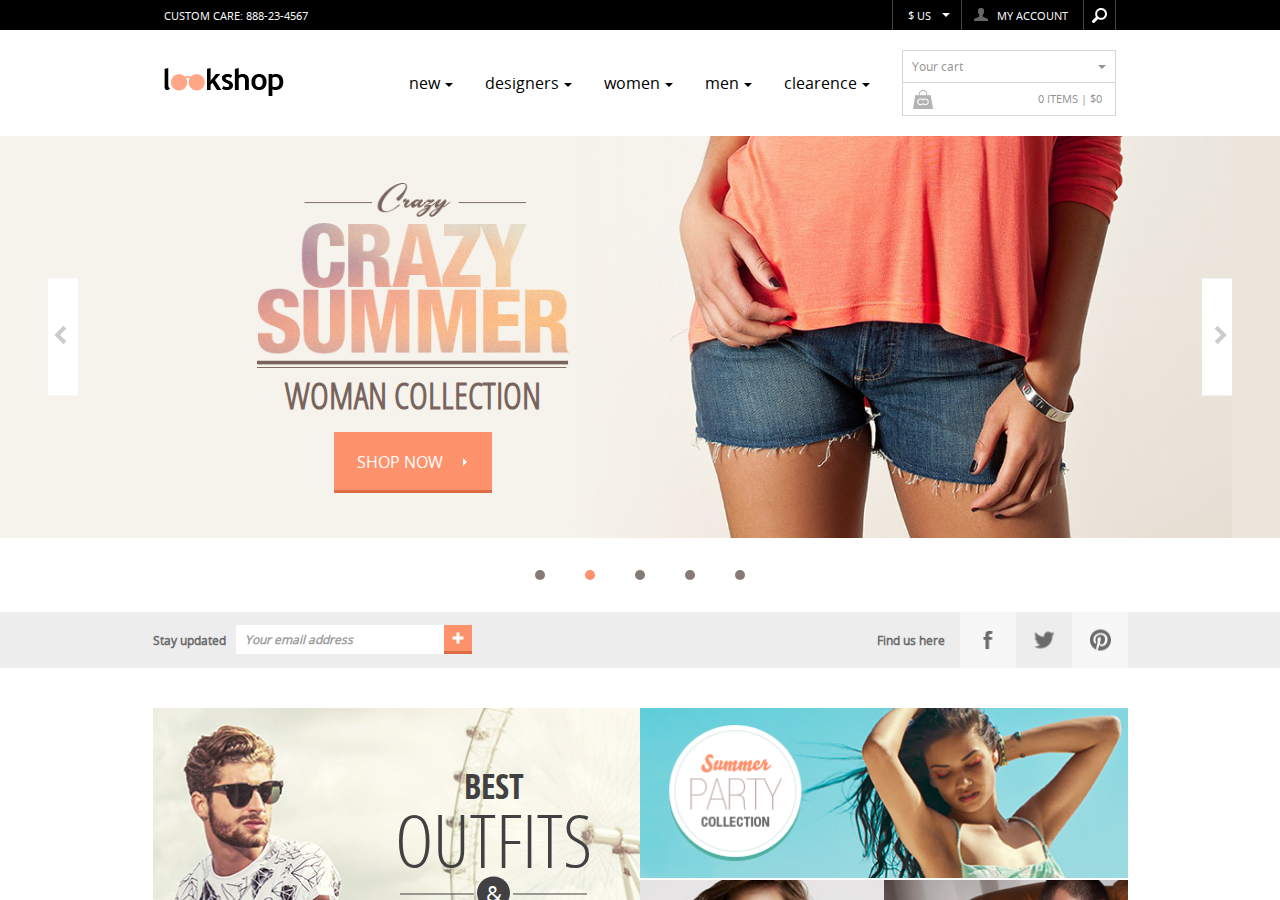
==== index.html @ efbf4f02 "first commit" ====
<!DOCTYPE html>
<html lang="en">
<head>
  <meta charset="UTF-8">
  <meta http-equiv="X-UA-Compatible" content="IE=edge">
  <meta name="viewport" content="width=device-width, initial-scale=1.0">
  <title>LookShop</title>
  <link rel="stylesheet" href="css/styles.css">
</head>
<body>
<!-- wrapper -->
  <div class="wrapper">
  <!-- header -->
    <header class="header-container">
      <div class="headerpart-top-block">
        <div class="headerpart-top str">
          <div class="headerpart-top-item str">
            <p class="custom-care">custom care: 888-23-4567</p>
            <ul class="headerpart-top-menu-list">
              <li>
                <a href="#" class="country">$ us</a>
              </li>
              <li>
                <a href="#" class="my-account">my account</a>  
              </li>
              <li>
                <a href="#" class="search"></a>
              </li>
            </ul>
          </div>
        </div>
      </div>
      <div class="headerpart-bottom-block">
        <div class="headerpart-bottom str">
          <div class="headerpart-bottom-item str">
            <a href="" class="logo">
              <img src="img/logo.png" alt="logo"> 
            </a>
            <div class="menu-cartblock-wrapper">
              <nav class="menu">
                <a href="#">new</a>
                <a href="#">designers</a>
                <a href="#">women</a>
                <a href="#">men</a>
                <a href="#">clearence</a>
              </nav>
              <div class="cart-block">
                <div class="select">
                  <div class="select-header">
                    <span class="select-current">Your cart</span>
                    <span class="select-icon"></span>
                  </div>
                  <input type="checkbox">
                  <ul class="select-body">
                    <li class="select-item">0000 0000 0000 0000</li>
                    <li class="select-item">1111 1111 1111 1111</li>
                    <li class="select-item">2222 2222 2222 2222</li>
                    <li class="select-item">3333 3333 3333 3333</li>
                  </ul>
                </div>
                <div class="basket-item">
                  <a class="basket-img" href="#"></a>
                  <a href="#" class="basket-value"> 0 items | $0</a>
                </div>
              </div>
            </div>
          </div>
        </div>
      </div>
    </header>
  <!-- main -->
    <main class="main-container">
    <!-- slider -->
      <div class="slider-wrapper">
        <div class="slider-container">
          <button class="btn-left" type="button">
            <span></span>
          </button>
          <button class="btn-right" type="button">
            <span></span>
          </button>
          <div class="slider-icon-img-wrapper">
            <div class="slider-icon-block">
              <img class="slider-icon" src="img/crazy-summer-icon.png" alt="icon">
              <h2>woman collection</h2>
              <a class="shop-now-link" href="#">shop now</a>
            </div>
            <div class="slider-img-block">
              <img class="slider-img" src="img/slider-img.png" alt="img">
            </div>
          </div>
        </div>
      </div>
    <!-- bullet list -->
      <div class="bullet-wrapper">
        <div class="bullet-container">
          <ul class="bullet-list">
            <li></li>
            <li class="active"></li>
            <li></li>
            <li></li>
            <li></li>
          </ul>
        </div>
      </div>
    <!-- social string -->
      <div class="social-string-wrapper">
        <div class="social-string-container">
          <div class="social-string-block">
            <div class="email-address-block">
              Stay updated
              <input class="email-address-string" type="text" placeholder="Your email address">
              <button class="email-btn" type="button"></button>
            </div>
            <div class="social-networks-block">
              Find us here
              <ul class="network-list">
                <li>
                  <a class="facebook-item" href="#"></a>
                </li>
                <li>
                  <a class="twitter-item" href="#"></a>
                </li>
                <li>
                  <a class="pinterest-item" href="#"></a>
                </li>
              </ul> 
            </div>
          </div>
        </div>
      </div>
    <!-- basic suggestions -->
      <div class="basic-suggestions-wrapper">
        <div class="basic-suggestions-container">
          <div class="basic-suggestions-block">
            <div class="image-block-left">
              <img class="image-left img-common-settings" src="img/best-outfits-and-looks.png" alt="best-outfits-and-looks">
              <a class="image-left-link img-links-common-settings" href="#"></a>
              <div class="image-left-description">
                <h3 class="best font-uppercase">best</h3>
                <h2 class="outfits font-uppercase">outfits</h2>
                <p class="and font-uppercase">
                  <span>&</span>
                </p>
                <h2 class="looks font-uppercase">looks</h2>
              </div>
            </div>
            <div class="image-block-right">
              <div class="image-summer-party-collection-block">
                <img class="image-summer-party-collection img-common-settings" src="img/summer-party-collection.png" alt="summer-party-collection">
                <a class="summer-party-collection-link img-links-common-settings" href="#"></a>
              </div>
              <div class="best-sellers-block">
                <img class="image-best-sellers img-common-settings" src="img/best-sellers.png" alt="best-sellers">
                <a class="best-sellers-block-link img-links-common-settings" href="#"></a>
                <h3 class="best-sellers-pointer font-uppercase">
                  best sellers
                  <span></span>
                </h3>
              </div>
              <div class="fall-leather-block">
                <img class="image-fall-leather img-common-settings" src="img/fall-leather.png" alt="fall-leather">
                <a class="fall-leather-link img-links-common-settings" href="#"></a>
                <div class="fall-leather-description">
                  <h3 class="fall-leather-title font-uppercase">
                    fall leather
                  </h3>
                  <p class="fall-leather-pointer font-uppercase">shop now</p>
                </div>
              </div>
            </div>
          </div>
        </div>
      </div>
    <!-- selling from slide -->
      <div class="selling-from-slide-wrapper">
        <div class="selling-from-slide-block-btns">
          <ul class="selling-from-slide-btns-list">
            <li class="btns-list-item">
              <button class="btn-general btn">what’s hot?</button>
            </li>
            <li class="btns-list-item">
              <button class="btn-general btn">designers</button>
            </li>
            <li class="btns-list-item">
              <button class="btn-general btn">featured</button>
            </li>
            <li class="btns-list-item">
              <button class="btn-general btn">latest</button>
            </li>
          </ul>
          <div class="btns-block-right">
            <button class="btn-item-left btn"></button>
            <button class="btn-item-right btn"></button>
          </div>
        </div>
        <div class="selling-from-slide-container-images">
          <div class="selling-from-slide-block-images">
            <div class="img-box">
              <div class="sale-label">sale</div>
              <img class="img-slide" src="img/MIMOSA LACE DRESS.png" alt="MIMOSA LACE DRESS">
              <a class="salerange" href="#">
                <span class="salepoint">shop it</span>
              </a>
              <div class="img-sale-description-block">
                <p class="descr">mimoza lace dress</p>
                <p class="price">$76.95</p>
                <button class="btn-slide">add to cart</button>
              </div>
            </div>
            <div class="img-box">
              <div class="sale-label is-active">sale</div>
              <img class="img-slide" src="img/FEEL TANK.png" alt="FEEL TANK">
              <a class="salerange" href="#">
                <span class="salepoint">shop it</span>
              </a>
              <div class="img-sale-description-block">
                <p class="descr">feel tank</p>
                <p class="price">$59.95</p>
                <button class="btn-slide">add to cart</button>
              </div>
            </div>
            <div class="img-box">
              <div class="sale-label">sale</div>
              <img class="img-slide" src="img/HOT SHORTS.png" alt="HOT SHORTS">
              <a class="salerange" href="#">
                <span class="salepoint">shop it</span>
              </a>
              <div class="img-sale-description-block">
                <p class="descr">hot shorts</p>
                <p class="price">$35.95</p>
                <button class="btn-slide">add to cart</button>
              </div>
            </div>
            <div class="img-box">
              <div class="sale-label is-active">sale</div>
              <img class="img-slide" src="img/PETROL SWEATER.png" alt="PETROL SWEATER">
              <a class="salerange" href="#">
                <span class="salepoint">shop it</span>
              </a>
              <div class="img-sale-description-block">
                <p class="descr">petrol sweater</p>
                <p class="price">$21.50</p>
                <button class="btn-slide">add to cart</button>
              </div>
            </div>
            <div class="img-box">
              <div class="sale-label">sale</div>
              <img class="img-slide" src="img/MIMOSA LACE DRESS.png" alt="MIMOSA LACE DRESS">
              <a class="salerange" href="#">
                <span class="salepoint">shop it</span>
              </a>
              <div class="img-sale-description-block">
                <p class="descr">mimoza lace dress</p>
                <p class="price">$76.95</p>
                <button class="btn-slide">add to cart</button>
              </div>
            </div>
            <div class="img-box">
              <div class="sale-label is-active">sale</div>
              <img class="img-slide" src="img/FEEL TANK.png" alt="FEEL TANK">
              <a class="salerange" href="#">
                <span class="salepoint">shop it</span>
              </a>
              <div class="img-sale-description-block">
                <p class="descr">feel tank</p>
                <p class="price">$59.95</p>
                <button class="btn-slide">add to cart</button>
              </div>
            </div>
            <div class="img-box">
              <div class="sale-label">sale</div>
              <img class="img-slide" src="img/HOT SHORTS.png" alt="HOT SHORTS">
              <a class="salerange" href="#">
                <span class="salepoint">shop it</span>
              </a>
              <div class="img-sale-description-block">
                <p class="descr">hot shorts</p>
                <p class="price">$35.95</p>
                <button class="btn-slide">add to cart</button>
              </div>
            </div>
            <div class="img-box">
              <div class="sale-label is-active">sale</div>
              <img class="img-slide" src="img/PETROL SWEATER.png" alt="PETROL SWEATER">
              <a class="salerange" href="#">
                <span class="salepoint">shop it</span>
              </a>
              <div class="img-sale-description-block">
                <p class="descr">petrol sweater</p>
                <p class="price">$21.50</p>
                <button class="btn-slide">add to cart</button>
              </div>
            </div>
            <div class="img-box">
              <div class="sale-label">sale</div>
              <img class="img-slide" src="img/MIMOSA LACE DRESS.png" alt="MIMOSA LACE DRESS">
              <a class="salerange" href="#">
                <span class="salepoint">shop it</span>
              </a>
              <div class="img-sale-description-block">
                <p class="descr">mimoza lace dress</p>
                <p class="price">$76.95</p>
                <button class="btn-slide">add to cart</button>
              </div>
            </div>
            <div class="img-box">
              <div class="sale-label is-active">sale</div>
              <img class="img-slide" src="img/FEEL TANK.png" alt="FEEL TANK">
              <a class="salerange" href="#">
                <span class="salepoint">shop it</span>
              </a>
              <div class="img-sale-description-block">
                <p class="descr">feel tank</p>
                <p class="price">$59.95</p>
                <button class="btn-slide">add to cart</button>
              </div>
            </div>
            <div class="img-box">
              <div class="sale-label">sale</div>
              <img class="img-slide" src="img/HOT SHORTS.png" alt="HOT SHORTS">
              <a class="salerange" href="#">
                <span class="salepoint">shop it</span>
              </a>
              <div class="img-sale-description-block">
                <p class="descr">hot shorts</p>
                <p class="price">$35.95</p>
                <button class="btn-slide">add to cart</button>
              </div>
            </div>
            <div class="img-box">
              <div class="sale-label is-active">sale</div>
              <img class="img-slide" src="img/PETROL SWEATER.png" alt="PETROL SWEATER">
              <a class="salerange" href="#">
                <span class="salepoint">shop it</span>
              </a>
              <div class="img-sale-description-block">
                <p class="descr">petrol sweater</p>
                <p class="price">$21.50</p>
                <button class="btn-slide">add to cart</button>
              </div>
            </div>
            <div class="img-box">
              <div class="sale-label">sale</div>
              <img class="img-slide" src="img/MIMOSA LACE DRESS.png" alt="MIMOSA LACE DRESS">
              <a class="salerange" href="#">
                <span class="salepoint">shop it</span>
              </a>
              <div class="img-sale-description-block">
                <p class="descr">mimoza lace dress</p>
                <p class="price">$76.95</p>
                <button class="btn-slide">add to cart</button>
              </div>
            </div>
            <div class="img-box">
              <div class="sale-label is-active">sale</div>
              <img class="img-slide" src="img/FEEL TANK.png" alt="FEEL TANK">
              <a class="salerange" href="#">
                <span class="salepoint">shop it</span>
              </a>
              <div class="img-sale-description-block">
                <p class="descr">feel tank</p>
                <p class="price">$59.95</p>
                <button class="btn-slide">add to cart</button>
              </div>
            </div>
            <div class="img-box">
              <div class="sale-label">sale</div>
              <img class="img-slide" src="img/HOT SHORTS.png" alt="HOT SHORTS">
              <a class="salerange" href="#">
                <span class="salepoint">shop it</span>
              </a>
              <div class="img-sale-description-block">
                <p class="descr">hot shorts</p>
                <p class="price">$35.95</p>
                <button class="btn-slide">add to cart</button>
              </div>
            </div>
            <div class="img-box">
              <div class="sale-label is-active">sale</div>
              <img class="img-slide" src="img/PETROL SWEATER.png" alt="PETROL SWEATER">
              <a class="salerange" href="#">
                <span class="salepoint">shop it</span>
              </a>
              <div class="img-sale-description-block">
                <p class="descr">petrol sweater</p>
                <p class="price">$21.50</p>
                <button class="btn-slide">add to cart</button>
              </div>
            </div>
            <div class="img-box">
              <div class="sale-label">sale</div>
              <img class="img-slide" src="img/MIMOSA LACE DRESS.png" alt="MIMOSA LACE DRESS">
              <a class="salerange" href="#">
                <span class="salepoint">shop it</span>
              </a>
              <div class="img-sale-description-block">
                <p class="descr">mimoza lace dress</p>
                <p class="price">$76.95</p>
                <button class="btn-slide">add to cart</button>
              </div>
            </div>
            <div class="img-box">
              <div class="sale-label is-active">sale</div>
              <img class="img-slide" src="img/FEEL TANK.png" alt="FEEL TANK">
              <a class="salerange" href="#">
                <span class="salepoint">shop it</span>
              </a>
              <div class="img-sale-description-block">
                <p class="descr">feel tank</p>
                <p class="price">$59.95</p>
                <button class="btn-slide">add to cart</button>
              </div>
            </div>
            <div class="img-box">
              <div class="sale-label">sale</div>
              <img class="img-slide" src="img/HOT SHORTS.png" alt="HOT SHORTS">
              <a class="salerange" href="#">
                <span class="salepoint">shop it</span>
              </a>
              <div class="img-sale-description-block">
                <p class="descr">hot shorts</p>
                <p class="price">$35.95</p>
                <button class="btn-slide">add to cart</button>
              </div>
            </div>
            <div class="img-box">
              <div class="sale-label is-active">sale</div>
              <img class="img-slide" src="img/PETROL SWEATER.png" alt="PETROL SWEATER">
              <a class="salerange" href="#">
                <span class="salepoint">shop it</span>
              </a>
              <div class="img-sale-description-block">
                <p class="descr">petrol sweater</p>
                <p class="price">$21.50</p>
                <button class="btn-slide">add to cart</button>
              </div>
            </div>
            <div class="img-box">
              <div class="sale-label">sale</div>
              <img class="img-slide" src="img/MIMOSA LACE DRESS.png" alt="MIMOSA LACE DRESS">
              <a class="salerange" href="#">
                <span class="salepoint">shop it</span>
              </a>
              <div class="img-sale-description-block">
                <p class="descr">mimoza lace dress</p>
                <p class="price">$76.95</p>
                <button class="btn-slide">add to cart</button>
              </div>
            </div>
            <div class="img-box">
              <div class="sale-label is-active">sale</div>
              <img class="img-slide" src="img/FEEL TANK.png" alt="FEEL TANK">
              <a class="salerange" href="#">
                <span class="salepoint">shop it</span>
              </a>
              <div class="img-sale-description-block">
                <p class="descr">feel tank</p>
                <p class="price">$59.95</p>
                <button class="btn-slide">add to cart</button>
              </div>
            </div>
            <div class="img-box">
              <div class="sale-label">sale</div>
              <img class="img-slide" src="img/HOT SHORTS.png" alt="HOT SHORTS">
              <a class="salerange" href="#">
                <span class="salepoint">shop it</span>
              </a>
              <div class="img-sale-description-block">
                <p class="descr">hot shorts</p>
                <p class="price">$35.95</p>
                <button class="btn-slide">add to cart</button>
              </div>
            </div>
            <div class="img-box">
              <div class="sale-label is-active">sale</div>
              <img class="img-slide" src="img/PETROL SWEATER.png" alt="PETROL SWEATER">
              <a class="salerange" href="#">
                <span class="salepoint">shop it</span>
              </a>
              <div class="img-sale-description-block">
                <p class="descr">petrol sweater</p>
                <p class="price">$21.50</p>
                <button class="btn-slide">add to cart</button>
              </div>
            </div>
          </div>
        </div>
      </div>
    <!-- clearence block -->
      <div class="clearence-wrapper">
        <div class="clearence-container">
          <div class="clearence-title-block">
            <a class="clearence-title-wrapper" href="#">
              <img class="clearence-label" src="img/clearence-fifty-percent-off.png " alt="clearence">
            </a>
          </div>
          <div class="clearence-image-block">
            <div class="clearence-img-box">
              <div class="sale-label">sale</div>
              <img class="img-slide" src="img/NADIA-DRESS.png" alt="NADIA-DRESS">
              <div class="img-sale-description-block">
                <p class="descr">nadia dress</p>
                <p class="price">$64.95</p>
                <button class="btn-slide">add to cart</button>
              </div>
            </div>
            <div class="clearence-img-box">
              <div class="sale-label is-active">sale</div>
              <img class="img-slide" src="img/SOFI-BLOUSE.png" alt="SOFI-BLOUSE">
              <div class="img-sale-description-block">
                <p class="descr">sofi blouse</p>
                <p class="price">$26.95</p>
                <button class="btn-slide">add to cart</button>
              </div>
            </div>
            <div class="clearence-img-box">
              <div class="sale-label">sale</div>
              <img class="img-slide" src="img/GOODING-SHORTS.png" alt="GOODING-SHORTS">
              <div class="img-sale-description-block">
                <p class="descr">gooding shorts</p>
                <p class="price">$79.95</p>
                <button class="btn-slide">add to cart</button>
              </div>
            </div>
            <div class="clearence-img-box">
              <div class="sale-label is-active">sale</div>
              <img class="img-slide" src="img/MIMOSA-LACE-DRESS-2.png" alt="MIMOSA-LACE-DRESS">
              <div class="img-sale-description-block">
                <p class="descr">mimosa lace dress</p>
                <p class="price">$76</p>
                <button class="btn-slide">add to cart</button>
              </div>
            </div>
          </div>
        </div>
      </div>
    <!-- favourite brands -->
      <div class="favourite-brands-wrapper">
        <div class="favourite-brands-title-stripe-block">
          <div class="favourite-brands-stripe-left"></div>
          <div class="favourite-brands-title">favourite brands</div>
          <div class="favourite-brands-stripe-right"></div>
        </div>
        <ul class="favourite-brands-icons-list">
          <li>
            <img src="img/addict.png" alt="addict">
          </li>
          <li>
            <img src="img/abandon-ship.png" alt="abandon-ship">
          </li>
          <li>
            <img src="img/adidas.png" alt="adidas">
          </li>
          <li>
            <img src="img/boy-london.png" alt="boy-london">
          </li>
          <li>
            <img src="img/converse.png" alt="converse">
          </li>
          <li>
            <img src="img/calvin-clein.png" alt="calvin-clein">
          </li>
          <li>
            <img src="img/edwin.png" alt="edwin">
          </li>
          <li>
            <img src="img/grenson.png" alt="grenson">
          </li>
        </ul>
        <div class="favourite-brands-bottomstripe-block"></div>
      </div>
    <!-- About LookShop -->
      <div class="about-lookshop-wrapper">
        <div class="about-lookshop-title">About LookShop</div>
        <div class="about-lookshop-body">
          This is Photoshop's version  of Lorem Ipsum. Proin gravida nibh vel velit auctor aliquet. Aenean sollicitudin, lorem quis bibendum auctor, nisi elit consequat ipsum, nec sagittis sem nibh id elit. Duis sed odio sit amet nibh vulputate cursus a sit amet mauris. Morbi accumsan ipsum velit. Nam nec tellus a odio tincidunt auctor a ornare odio. Sed non  mauris vitae erat consequat auctor eu in elit. Class aptent taciti sociosqu ad litora torquent per conubia nostra, per inceptos himenaeos. Mauris in erat justo. Nullam ac urna eu felis dapibus condimentum sit amet a augue.
        </div>
      </div>
    </main>
  <!-- footer -->
    <footer>
    <!-- banking systems -->
      <div class="banking-systems-wrapper">
        <div class="banking-systems-block">
          We accept
          <ul class="banking-systems-list">
            <li>
              <img src="img/visa.png" alt="visa">
            </li>
            <li>
              <img src="img/master-card.png" alt="master-card">
            </li>
            <li>
              <img src="img/paypal.png" alt="paypal">
            </li>
            <li>
              <img src="img/american-express.png" alt="american-express">
            </li>
            <li>
              <img src="img/visa-electron.png" alt="visa-electron">
            </li>
            <li>
              <img src="img/laser.png" alt="laser">
            </li>
            <li>
              <img src="img/maestro.png" alt="maestro">
            </li>
            <li>
              <img src="img/delta.png" alt="delta">
            </li>
            <li>
              <img src="img/solo.png" alt="solo">
            </li>
            <li>
              <img src="img/id.png" alt="id">
            </li>
            <li>
              <img src="img/dk.png" alt="dk">
            </li>
          </ul>
        </div>
      </div>
    <!-- footer menu -->
      <div class="footer-menu-wrapper">
        <div class="footer-menu-container">
          <div class="customer-service-block">
            <h4 class="customer-service-title title-styles">Customer Service</h4>
            <ul class="customer-service-items-list">
              <li>
                <a class="link-item-styles" href="#">Contact</a>
              </li>
              <li>
                <a class="link-item-styles" href="#">FAQ</a>
              </li>
              <li>
                <a class="link-item-styles" href="#">Terms of payment</a>
              </li>
              <li>
                <a class="link-item-styles" href="#">Terms of sale</a>
              </li>
              <li>
                <a class="link-item-styles" href="#">Delivery terms and conditions</a>
              </li>
              <li>
                <a class="link-item-styles" href="#">Returns and Refunds</a>
              </li>
            </ul>
          </div>
          <div class="information-block">
            <h4 class="information-title title-styles">Information</h4>
            <ul class="information-items-list">
              <li>
                <a class="link-item-styles" href="#">Affiliate</a>
              </li>
              <li>
                <a class="link-item-styles" href="#">Cookies</a>
              </li>
              <li>
                <a class="link-item-styles" href="#">How to Shop</a>
              </li>
              <li>
                <a class="link-item-styles" href="#">About Nelly</a>
              </li>
              <li>
                <a class="link-item-styles" href="#">Investor relations</a>
              </li>
            </ul>
          </div>
          <div class="campaigns-block">
            <h4 class="campaigns-title title-styles">Campaigns</h4>
            <ul class="campaigns-items-list">
              <li>
                <a class="link-item-styles" href="#">Evening dresses</a>
              </li>
              <li>
                <a class="link-item-styles" href="#">Makeup</a>
              </li>
              <li>
                <a class="link-item-styles" href="#">Fashion forward</a>
              </li>
              <li>
                <a class="link-item-styles" href="#">training clothes</a>
              </li>
              <li>
                <a class="link-item-styles" href="#">Special Occasion Dresses</a>
              </li>
            </ul>
          </div>
          <div class="stores-block">
            <h4 class="stores-title title-styles">Stores</h4>
            <ul class="stores-items-list">
              <li>
                <a class="link-item-styles" href="#">Paris</a>
              </li>
              <li>
                <a class="link-item-styles" href="#">New York</a>
              </li>
              <li>
                <a class="link-item-styles" href="#">London</a>
              </li>
              <li>
                <a class="link-item-styles" href="#">Madrid</a>
              </li>
              <li>
                <a class="link-item-styles" href="#">Tokio</a>
              </li>
            </ul>
          </div>
          <div class="social-block">
            <h4 class="social-title title-styles">Social</h4>
            <ul class="social-networks-list">
              <li>
                <a class="social-network-link twitter-styles" href="#"></a>
              </li>
              <li>
                <a class="social-network-link pinterest-styles" href="#"></a>
              </li>
              <li>
                <a class="social-network-link facebook-styles" href="#"></a>
              </li>
              <li>
                <a class="social-network-link google-styles" href="#"></a>
              </li>
              <li>
                <a class="social-network-link twitter-t-styles" href="#"></a>
              </li>
              <li>
                <a class="social-network-link vimeo-styles" href="#"></a>
              </li>
            </ul>
          </div>
          <div class="secured-point-block">
            <span></span>
          </div>
        </div>
      </div>
    <!-- footer conditions -->
      <div class="footer-conditions-wrapper">
        <div class="footer-conditions-container">
          <ul class="conditions-list">
            <li>
              <a href="">Privacy & Cookies</a>
            </li>
            <li>
              <a href="">Terms & Conditions</a>
            </li>
            <li>
              <a href="">Accessibility</a>
            </li>
            <li>
              <a href="">Store Directory</a>
            </li>
            <li>
              <a href="">About Us</a>
            </li>
          </ul>
          <div class="all-rights-reserved-block">
            <p>
              <span>&#169;</span>
              LookShop.com
            </p>
            <p>All Rights Reserved</p>
          </div>
        </div>
      </div>
    </footer>
</body>
</html>
---- css/styles.css ----
/*! Generated by Font Squirrel (https://www.fontsquirrel.com) on June 30, 2021 */

@font-face {
  font-family: 'open_sansbold';
  src: url('fonts/opensans/opensans-bold-webfont.eot');
  src: url('fonts/opensans/opensans-bold-webfont.eot?#iefix') format('embedded-opentype'),
       url('fonts/opensans/opensans-bold-webfont.woff2') format('woff2'),
       url('fonts/opensans/opensans-bold-webfont.woff') format('woff'),
       url('fonts/opensans/opensans-bold-webfont.ttf') format('truetype'),
       url('fonts/opensans/opensans-bold-webfont.svg#open_sansbold') format('svg');
  font-weight: normal;
  font-style: normal;

}

@font-face {
  font-family: 'open_sansbold_italic';
  src: url('fonts/opensans/opensans-bolditalic-webfont.eot');
  src: url('fonts/opensans/opensans-bolditalic-webfont.eot?#iefix') format('embedded-opentype'),
       url('fonts/opensans/opensans-bolditalic-webfont.woff2') format('woff2'),
       url('fonts/opensans/opensans-bolditalic-webfont.woff') format('woff'),
       url('fonts/opensans/opensans-bolditalic-webfont.ttf') format('truetype'),
       url('fonts/opensans/opensans-bolditalic-webfont.svg#open_sansbold_italic') format('svg');
  font-weight: normal;
  font-style: normal;

}

@font-face {
  font-family: 'open_sansextrabold';
  src: url('fonts/opensans/opensans-extrabold-webfont.eot');
  src: url('fonts/opensans/opensans-extrabold-webfont.eot?#iefix') format('embedded-opentype'),
       url('fonts/opensans/opensans-extrabold-webfont.woff2') format('woff2'),
       url('fonts/opensans/opensans-extrabold-webfont.woff') format('woff'),
       url('fonts/opensans/opensans-extrabold-webfont.ttf') format('truetype'),
       url('fonts/opensans/opensans-extrabold-webfont.svg#open_sansextrabold') format('svg');
  font-weight: normal;
  font-style: normal;

}

@font-face {
  font-family: 'open_sansitalic';
  src: url('fonts/opensans/opensans-italic-webfont.eot');
  src: url('fonts/opensans/opensans-italic-webfont.eot?#iefix') format('embedded-opentype'),
       url('fonts/opensans/opensans-italic-webfont.woff2') format('woff2'),
       url('fonts/opensans/opensans-italic-webfont.woff') format('woff'),
       url('fonts/opensans/opensans-italic-webfont.ttf') format('truetype'),
       url('fonts/opensans/opensans-italic-webfont.svg#open_sansitalic') format('svg');
  font-weight: normal;
  font-style: normal;

}

@font-face {
  font-family: 'open_sanslight';
  src: url('fonts/opensans/opensans-light-webfont.eot');
  src: url('fonts/opensans/opensans-light-webfont.eot?#iefix') format('embedded-opentype'),
       url('fonts/opensans/opensans-light-webfont.woff2') format('woff2'),
       url('fonts/opensans/opensans-light-webfont.woff') format('woff'),
       url('fonts/opensans/opensans-light-webfont.ttf') format('truetype'),
       url('fonts/opensans/opensans-light-webfont.svg#open_sanslight') format('svg');
  font-weight: normal;
  font-style: normal;

}

@font-face {
  font-family: 'open_sanslight_italic';
  src: url('fonts/opensans/opensans-lightitalic-webfont.eot');
  src: url('fonts/opensans/opensans-lightitalic-webfont.eot?#iefix') format('embedded-opentype'),
       url('fonts/opensans/opensans-lightitalic-webfont.woff2') format('woff2'),
       url('fonts/opensans/opensans-lightitalic-webfont.woff') format('woff'),
       url('fonts/opensans/opensans-lightitalic-webfont.ttf') format('truetype'),
       url('fonts/opensans/opensans-lightitalic-webfont.svg#open_sanslight_italic') format('svg');
  font-weight: normal;
  font-style: normal;

}

@font-face {
  font-family: 'open_sansregular';
  src: url('fonts/opensans/opensans-regular-webfont.eot');
  src: url('fonts/opensans/opensans-regular-webfont.eot?#iefix') format('embedded-opentype'),
       url('fonts/opensans/opensans-regular-webfont.woff2') format('woff2'),
       url('fonts/opensans/opensans-regular-webfont.woff') format('woff'),
       url('fonts/opensans/opensans-regular-webfont.ttf') format('truetype'),
       url('fonts/opensans/opensans-regular-webfont.svg#open_sansregular') format('svg');
  font-weight: normal;
  font-style: normal;

}

@font-face {
  font-family: 'open_sanssemibold';
  src: url('fonts/opensans/opensans-semibold-webfont.eot');
  src: url('fonts/opensans/opensans-semibold-webfont.eot?#iefix') format('embedded-opentype'),
       url('fonts/opensans/opensans-semibold-webfont.woff2') format('woff2'),
       url('fonts/opensans/opensans-semibold-webfont.woff') format('woff'),
       url('fonts/opensans/opensans-semibold-webfont.ttf') format('truetype'),
       url('fonts/opensans/opensans-semibold-webfont.svg#open_sanssemibold') format('svg');
  font-weight: normal;
  font-style: normal;

}

@font-face {
  font-family: 'open_sanssemibold_italic';
  src: url('fonts/opensans/opensans-semibolditalic-webfont.eot');
  src: url('fonts/opensans/opensans-semibolditalic-webfont.eot?#iefix') format('embedded-opentype'),
       url('fonts/opensans/opensans-semibolditalic-webfont.woff2') format('woff2'),
       url('fonts/opensans/opensans-semibolditalic-webfont.woff') format('woff'),
       url('fonts/opensans/opensans-semibolditalic-webfont.ttf') format('truetype'),
       url('fonts/opensans/opensans-semibolditalic-webfont.svg#open_sanssemibold_italic') format('svg');
  font-weight: normal;
  font-style: normal;

}

@font-face {
  font-family: 'open_sansregular';
  src: url('fonts/opensans/opensans-regular-webfont.eot');
  src: url('fonts/opensans/opensans-regular-webfont.eot?#iefix') format('embedded-opentype'),
       url('fonts/opensans/opensans-regular-webfont.woff2') format('woff2'),
       url('fonts/opensans/opensans-regular-webfont.woff') format('woff'),
       url('fonts/opensans/opensans-regular-webfont.ttf') format('truetype'),
       url('fonts/opensans/opensans-regular-webfont.svg#open_sansregular') format('svg');
  font-weight: normal;
  font-style: normal;

}

/*! Generated by Font Squirrel (https://www.fontsquirrel.com) on August 31, 2021 */

@font-face {
  font-family: 'open_sans_condensedbold';
  src: url('fonts/opensans_condensed/opensanscondensed-bold-webfont.eot');
  src: url('fonts/opensans_condensed/opensanscondensed-bold-webfont.eot?#iefix') format('embedded-opentype'),
       url('fonts/opensans_condensed/opensanscondensed-bold-webfont.woff2') format('woff2'),
       url('fonts/opensans_condensed/opensanscondensed-bold-webfont.woff') format('woff'),
       url('fonts/opensans_condensed/opensanscondensed-bold-webfont.ttf') format('truetype'),
       url('fonts/opensans_condensed/opensanscondensed-bold-webfont.svg#open_sans_condensedbold') format('svg');
  font-weight: normal;
  font-style: normal;

}

@font-face {
  font-family: 'open_sans_condensedlight';
  src: url('fonts/opensans_condensed/opensanscondensed-light-webfont.eot');
  src: url('fonts/opensans_condensed/opensanscondensed-light-webfont.eot?#iefix') format('embedded-opentype'),
       url('fonts/opensans_condensed/opensanscondensed-light-webfont.woff2') format('woff2'),
       url('fonts/opensans_condensed/opensanscondensed-light-webfont.woff') format('woff'),
       url('fonts/opensans_condensed/opensanscondensed-light-webfont.ttf') format('truetype'),
       url('fonts/opensans_condensed/opensanscondensed-light-webfont.svg#open_sans_condensedlight') format('svg');
  font-weight: normal;
  font-style: normal;

}

@font-face {
  font-family: 'open_sans_condensedLtIt';
  src: url('fonts/opensans_condensed/opensanscondensed-lightitalic-webfont.eot');
  src: url('fonts/opensans_condensed/opensanscondensed-lightitalic-webfont.eot?#iefix') format('embedded-opentype'),
       url('fonts/opensans_condensed/opensanscondensed-lightitalic-webfont.woff2') format('woff2'),
       url('fonts/opensans_condensed/opensanscondensed-lightitalic-webfont.woff') format('woff'),
       url('fonts/opensans_condensed/opensanscondensed-lightitalic-webfont.ttf') format('truetype'),
       url('fonts/opensans_condensed/opensanscondensed-lightitalic-webfont.svg#open_sans_condensedLtIt') format('svg');
  font-weight: normal;
  font-style: normal;

}

html, body, div, span, applet, object, iframe,
h1, h2, h3, h4, h5, h6, p, blockquote, pre,
a, abbr, acronym, address, big, cite, code,
del, dfn, em, img, ins, kbd, q, s, samp,
small, strike, strong, sub, sup, tt, var,
b, u, i, center,
dl, dt, dd, ol, ul, li,
fieldset, form, label, legend,
table, caption, tbody, tfoot, thead, tr, th, td,
article, aside, canvas, details, embed, 
figure, figcaption, footer, header, hgroup, 
menu, nav, output, ruby, section, summary,
time, mark, audio, video {
	margin: 0;
	padding: 0;
	border: 0;
	font-size: 100%;
	font: inherit;
	vertical-align: baseline;
}
/* HTML5 display-role reset for older browsers */
article, aside, details, figcaption, figure, 
footer, header, hgroup, menu, nav, section {
	display: block;
}
body {
	line-height: 1;
}
body,
html {
  height: 100%;
}
ol, ul {
	list-style: none;
}
blockquote, q {
	quotes: none;
}
blockquote:before, blockquote:after,
q:before, q:after {
	content: '';
	content: none;
}
table {
	border-collapse: collapse;
	border-spacing: 0;
}
* {
  box-sizing: border-box;
}
button {
  cursor: pointer;
  border: none;
}
a {
  text-decoration: none;
}

/* ===== lookshop ===== */

.wrapper {
  height: 100%;
  overflow-x: hidden;
}

/* ----- header ----- */

.headerpart-top-block {
  background: #000;
}
.str {
  width: 100%;
  margin: 0 auto;
}
.headerpart-top,
.headerpart-bottom {
  max-width: 1204px;
}
.headerpart-top-item,
.headerpart-bottom-item {
  display: flex;
  justify-content: space-between;
  align-items: center;
  max-width: 972px;
  padding: 0 10px;
}
.custom-care {
  color: #ffffff;
  font-family: 'open_sansregular';
  font-size: 11px;
  font-weight: 400;
  text-transform: uppercase;
}
.headerpart-top-menu-list {
  display: flex;
  align-items: center;
}
.headerpart-top-menu-list li a {
  text-decoration: none;
  color: #fff;
  font-family: 'open_sansregular';
  font-size: 11px;
  font-weight: 400;
  text-transform: uppercase;
}
.country,
.search {
  border-left: 1px solid #444;
  border-right: 1px solid #444;
}
.country {
  padding: 10px 30px 7px 15px;
  position: relative;
}
.country::after {
  content: '';
  display: block;
  position: absolute;
  top: 15px;
  right: 11px;
  border-top: 4px solid #fff;
  border-left: 4px solid transparent;
  border-right: 4px solid transparent;
}
.my-account {
  padding: 10px 15px 7px 35px;
  position: relative;
}
.my-account::before {
  content: '';
  display: block;
  position: absolute;
  top: 10px;
  left: 12px;
  width: 14px;
  height: 13px;
  background: url('../img/user-icon.png') 0 no-repeat;
}
.search {
  display: block;
  width: 33px;
  height: 30px;
  position: relative;
}
.search::before {
  content: '';
  position: absolute;
  top: 25%;
  left: 25%;
  width: 15px;
  height: 15px;
  background: url('../img/search-icon.png') 0 no-repeat;
}
.menu-cartblock-wrapper {
  display: flex;
  align-items: center;
}
.menu {
  display: flex;
}
.menu a {
  color: #000;
  font-family: 'open_sansregular';
  font-size: 16px;
  font-weight: 400;
  text-decoration: none;
  padding-right: 45px;
  position: relative;
}
.menu a::after {
  content: '';
  position: absolute;
  display: block;
  top: 8px;
  right: 32px;
  border-top: 4px solid #000;
  border-left: 4px solid transparent;
  border-right: 4px solid transparent;
}
.cart-block {
  width: 214px;
  padding: 20px 0 20px;
}
.select {
  width: 100%;
  position: relative;
}
.select input,
.select-body {
  cursor: pointer;
}
.select-header {
  display: flex;
  justify-content: space-between;
  align-items: center;
  border: 1px solid #d6d6d6;
  width: 100%;
}
.select-body {
  border-left: 1px solid #d6d6d6;
  border-right: 1px solid #d6d6d6;
  border-bottom: 1px solid #d6d6d6;
  display: none;
  position: absolute;
  top: 100%;
  left: 0;
  width: 100%;
  background: #fff;
  z-index: 1;
}
.select-current {
  color: #949393;
  font-family: 'open_sansregular';
  font-size: 12px;
  font-weight: 400;
  padding: 0 0 0 9px;
  line-height: 31px;
}
.select-icon {
  border-top: 4px solid #949393;
  border-left: 4px solid transparent;
  border-right: 4px solid transparent;
  flex-shrink: 0;
  margin-right: 9px;
}
.select input {
  position: absolute;
  top: 0;
  left: 0;
  width: 100%;
  height: 33px;
  opacity: 0;
  margin: 0;
}
.select input:checked + .select-body {
  display: block;
}
.select-item {
  line-height: 32px;
  color: #000;
  padding: 0 0 0 10px;
}
.select-item:hover {
  background: #949393;
}
.basket-item {
  display: flex;
  justify-content: space-between;
  align-items: center;
  line-height: 32px;
  border-left: 1px solid #d6d6d6;
  border-right: 1px solid #d6d6d6;
  border-bottom: 1px solid #d6d6d6;
}
.basket-item a {
  text-decoration: none;
}
.basket-img {
  display: block;
  width: 20px;
  height: 19px;
  background: url('../img/Vector_Smart_Object.png') 0 no-repeat;
  margin: 0 0 0 10px;
}
.basket-value {
  font-family: 'open_sansregular';
  font-size: 11px;
  font-weight: 400;
  color: #949393;
  margin: 0 13px 0 0 ;
  text-transform: uppercase;
}

/* ----- main ----- */

/* slider */

.slider-wrapper {
  background: rgb(246,243,236);
  background: linear-gradient(90deg, rgba(246,243,236,1) 9%, rgba(246,243,236,1) 65%, rgba(236,229,219,1) 65%, rgba(236,229,219,1) 100%);
}
.slider-container {
  margin: 0 auto;
  width: 100%;
  max-width: 1204px;
  display: flex;
  justify-content: flex-end;
  position: relative;
  padding: 0 10px;
}
.slider-icon-img-wrapper {
  display: flex;
  align-items: center;
  width: 100%;
  max-width: 975px;
}
.slider-icon-block {
  display: flex;
  flex-direction: column;
  align-items: center;
}
.slider-icon,
.slider-img {
  width: 100%;
  height: 100%;
  display: block;
}
.slider-icon {
  margin-bottom: 10px;
}
.slider-icon-block h2 {
  color: #78645d;
  font-family: 'open_sans_condensedlight';
  font-size: 36px;
  font-weight: 600;
  text-transform: uppercase;
  margin-bottom: 18px;
}
.shop-now-link {
  color: #fff;
  font-family: 'open_sansregular';
  font-size: 16px;
  font-weight: 400;
  text-decoration: none;
  text-transform: uppercase;
  padding: 22px 49px 20px 23px;
  background: #fd926d;
  box-shadow: 0 3px 0 #dd6b44;
  position: relative;
}
.shop-now-link::after {
  content: '';
  position: absolute;
  display: block;
  top: 28px;
  right: 23px;
  border-top: 4px solid #fff;
  border-left: 4px solid transparent;
  border-right: 4px solid transparent;
  transform: rotate(-90deg);
} 
.btn-left,
.btn-right {
  position: absolute;
  top: 50%;
  transform: translateY(-50%);
  width: 30px;
  height: 117px;
  background: #fff;
  border: none;
}
.btn-left {
  left: 10px;
}
.btn-right {
  right: 10px;
}
.btn-left span,
.btn-right span {
  display: inline-block;
  width: 13px;
  height: 13px;
  border-left: 4px solid rgba(0,0,0,.2);
  border-bottom: 4px solid rgba(0,0,0,.2);
}
.btn-left span {
  transform: rotate(45deg);
}
.btn-right span {
  transform: rotate(225deg);
}

/* bullet list */

.bullet-wrapper {
  background: #fff;
}
.bullet-container {
  width: 100%;
  max-width: 1204px;
  margin: 0 auto;
  display: flex;
  justify-content: center;
}
.bullet-list {
  padding: 32px 0;
  display: flex;
}
.bullet-list li {
  width: 10px;
  height: 10px;
  background: #867a76;
  border-radius: 50%;
  margin: 0 20px;
}
.bullet-list .active {
  background: #fd926d;
}

/* social string */

.social-string-wrapper {
  background: #ededed;
}
.social-string-container,
.social-string-block {
  margin: 0 auto;
  width: 100%;
}
.social-string-container {
  max-width: 1204px; 
  padding: 0 10px;
}
.social-string-block {
  max-width: 975px;
  display: flex;
  justify-content: space-between;
  align-items: center;
}
.email-address-block {
  color: #6b6b6b;
  font-family: 'open_sansregular';
  font-size: 12px;
  font-weight: 600;
  display: flex;
  align-items: center;
}
.email-address-string,
.email-btn {
  border: none;
}
.email-address-string {
  margin-left: 10px;
  padding: 0 22px 0 9px;
  line-height: 29px;
  outline: none;
}
.email-address-string::placeholder {
  color: #9f9f9f;
  font-family: 'open_sansregular';
  font-size: 12px;
  font-weight: 600;
  font-style: italic;
}
.email-btn {
  width: 28px;
  height: 29px;
  border-bottom: 3px solid #dd6b44;
  background-color: #fd926d;
  position: relative;
}
.email-btn::before,
.email-btn::after {
  content: '';
  position: absolute;
  top: 50%;
  left: 50%;
  transform: translate(-50%, -50%);
  background: #fff;
}
.email-btn::before {
  width: 3px;
  height: 11px;
}
.email-btn::after {
  width: 11px;
  height: 3px;
} 
.social-networks-block {
  color: #6c6c6c;
  font-family: 'open_sansregular';
  font-size: 12px;
  font-weight: 600;
  display: flex;
  align-items: center;
}
.network-list {
  margin: 0 0 0 15px;
  display: flex;
}
.facebook-item,
.twitter-item,
.pinterest-item {
  padding: 28px;
  position: relative;
  display: block;
}
.facebook-item::before,
.twitter-item::before,
.pinterest-item::before {
  content: '';
  position: absolute;
  top: 50%;
  left: 50%;
  transform: translate(-50%, -50%);
}
.facebook-item {
  background: #f7f7f7;
}
.facebook-item::before {
  width: 9px;
  height: 18px;
  background: url('../img/facebook.png') 0 no-repeat;
}
.twitter-item {
  background: #ededed;
}
.twitter-item::before {
  width: 21px;
  height: 17px;
  background: url('../img/twitter.png') 0 no-repeat;
}
.pinterest-item {
  background: #f7f7f7;
}
.pinterest-item::before {
  width: 22px;
  height: 21px;
  background: url('../img/pinterest.png') 0 no-repeat;
}

/* basic suggestions */

.basic-suggestions-container,
.basic-suggestions-block {
  width: 100%;
  margin: 0 auto;
}
.img-common-settings {
  width: 100%;
}
.img-links-common-settings {
  position: absolute;
  top: 0;
  left: 0;
  width: 100%;
  height: 100%;
  z-index: 1;
}  
.font-uppercase {
  text-transform: uppercase;
}
.basic-suggestions-container {
  max-width: 1204px;
  padding: 40px 10px 51px;
}
.basic-suggestions-block {
  max-width: 975px;
  display: flex;
}
.image-block-left {
  position: relative;
  width: 50%;
}
.image-left-description {
  position: absolute;
  top: 50%;
  right: 43px;
  transform: translateY(-50%);
  display: flex;
  flex-direction: column;
  justify-content: center;
  align-items: center;
}
.best {
  color: #414141;
  font-family: 'open_sans_condensedbold';
  font-size: 34px;
  font-weight: 600;
}
.outfits {
  color: #414141;
  font-family: 'open_sans_condensedlight';
  font-size: 74px;
  font-weight: 400;
}
.and {
  width: 33px;
  height: 33px;
  border-radius: 50%;
  background: #414141;
  color: #fff;
  display: flex;
  justify-content: center;
  align-items: center;
  font-family: 'open_sansregular';
  font-size: 22px;
  font-weight: 400;
  position: relative;
}
.and::before,
.and::after {
  content: '';
  position: absolute;
  top: 50%;
  width: 74px;
  height: 1px;
  background: #414141;
}
.and::before {
  right: 36px;
}
.and::after {
  left: 36px;
}
.looks {
  color: #4fafa0;
  font-family: 'open_sans_condensedbold';
  font-size: 82px;
  font-weight: 400;
}
.image-block-right {
  width: 50%;
  display: flex;
  flex-wrap: wrap;
  font-size: 0;
}
.image-summer-party-collection-block {
  width: 100%;
  position: relative;
}
.best-sellers-block,
.fall-leather-block {
  width: 50%;
  position: relative;
}
.best-sellers-pointer {
  position: absolute;
  bottom: 15px;
  left: 27px;
  text-shadow: 0 2px 0 rgba(0, 0, 0, 0.19);
  color: #fff;
  font-family: 'open_sans_condensedlight';
  font-size: 34px;
  font-weight: 400;
  display: flex;
  align-items: center;
}
.best-sellers-pointer span {
  width: 10px;
  height: 10px;
  border-right: 1px solid #fff;
  border-bottom: 1px solid #fff;
  transform: rotate(-45deg);
  margin-left: 5px;
}       
.fall-leather-description {
  position: absolute;
  bottom: 18px;
  left: 19px;
  display: flex;
  flex-direction: column;
  justify-content: center;
  align-items: center;
}         
.fall-leather-title {
  color: #ffffff;
  font-family: 'open_sans_condensedlight';
  font-size: 36px;
  font-weight: 600;
  line-height: 32px;
  margin-bottom: 14px;
  display: flex;
  flex-direction: column;
  align-items: center;
}    
.fall-leather-pointer {
  color: #ffffff;
  font-family: 'open_sansregular';
  font-size: 12px;
  font-weight: 400;
  position: relative;
  padding: 10px 25px 10px 8px;
  background: #4fafa0;
}      
.fall-leather-pointer::after {
  content: '';
  position: absolute;
  top: 50%;
  transform: translateY(-50%);
  right: 12px;
  border-left: 4px solid #fff;
  border-top: 4px solid transparent;
  border-bottom: 4px solid transparent;
}    

/* selling from slide */

.selling-from-slide-block-btns {
  width: 100%;
  max-width: 975px;
  padding: 0 10px;
  display: flex;
  justify-content: space-between;
  align-items: center;
  margin: 0 auto;
}
.btn {
  text-transform: uppercase;
  border: none;
  height: 47px;
}
.selling-from-slide-btns-list {
  display: flex;
}
.btn-general {
  color: #555555;
  background: #fff;
  font-family: 'open_sansregular';
  font-size: 15px;
  font-weight: 400;
  padding: 0 15px;
}
.btn-general:hover {
  background: #fd926d;
  color: #fff;
}
.btns-block-right {
  font-size: 0;
}
.btn-item-left,
.btn-item-right {
  width: 47px;  
  background: #f2f2f2;
}
.btn-item-left:hover,
.btn-item-right:hover {
  background: #fd926d;
}
.btn-item-left::before,
.btn-item-right::before {
  content: '';
  display: inline-block;
  border-left: 1px solid #979797;
  border-bottom: 1px solid #979797;
  width: 15px;
  height: 15px;
}
.btn-item-left::before {
  transform: rotate(45deg) translateX(25%);
}
.btn-item-right::before {
  transform: rotate(225deg) translate(8%, -30%);
}
.btn-item-left:hover:before,
.btn-item-right:hover:before {
  border-color: #fff;
}
.selling-from-slide-container-images {
  height: 455px;
  position: relative;
  background: #fd926d;
}
.selling-from-slide-block-images {
  position: absolute;
  top: 30px;
  left: 50%;
  transform: translateX(-50%);
  display: flex;
  padding: 0 15px;
}
.img-box,
.clearence-img-box {
  font-size: 0;
  margin: 0 15px;
  width: 220px;
  height: 395px;
  position: relative;
}
.img-box {
  transition: all 0.2s ease;
}
.img-box:hover {
  transform: scale(1.09);
  box-shadow: 0 5px 18px rgba(0, 0, 0, 0.35);
}
.img-box:hover .salerange {
  opacity: 1;
}
.sale-label {
  position: absolute;
  top: 0;
  left: 0;
  width: 50px;
  height: 50px;
  color:#fff;
  font-family: 'open_sansregular';
  font-size: 10px;
  font-weight: 400;
  text-transform: uppercase;
  background: linear-gradient(-45deg, #fff 50%, #4c4c4c 50%);
  z-index: 1;
  padding: 7px 0 0 4px;
  display: none;
}
.is-active {
  display: block;
}
.img-slide {
  width: 100%;
}
.salerange {
  position: absolute;
  top: 88px;
  left: 44px;
  border-radius: 50%;
  background: #3d3d3d;
  width: 134px;
  height: 134px;
  opacity: 0;
  transition: opacity 0.1s ease;
}
.salepoint {
  color: #fff;
  font-family: 'open_sansregular';
  font-size: 12px;
  font-weight: 400;
  text-transform: uppercase;
  background: url('../img/Vector_Smart_Object_white.png') 50% 0 no-repeat;
  padding-top: 35px;
  white-space: nowrap;
  position: absolute;
  top: 50%;
  left: 50%;
  transform: translate(-50%, -50%);
}
.img-sale-description-block {
  padding: 12px 0 11px;
  text-transform: uppercase;
  text-align: center;
  background: #f7f7f7;
  position: absolute;
  bottom: 0;
  left: 0;
  width: 100%;
}
.descr,
.price {
  margin-bottom: 8px;
  color: #373737;
  font-family: 'open_sansregular';
  font-weight: 400;
}
.descr {
  font-size: 12px;
}
.price {
  font-size: 22px;
}
.btn-slide {
  text-transform: uppercase;
  width: 120px;
  height: 32px;
  color: #fff;
  background: #fd926d;
  border-bottom: 3px solid #dd6b44;
  font-size: 12px;
  position: relative;
  text-align: left;
  padding-left: 10px;
}
.btn-slide::before {
  content: '';
  position: absolute;
  top: 50%;
  transform: translateY(-50%);
  right: 14px;
  width: 3px;
  height: 11px;
  background: #fff;
}
.btn-slide::after {
  content: '';
  position: absolute;
  top: 50%;
  transform: translateY(-50%);
  right: 10px;
  width: 11px;
  height: 3px;
  background: #fff;
}

/* clearence block */

.clearence-wrapper {
  padding: 25px 0 60px;
}
.clearence-container {
  width: 100%;
  max-width: 990px;
  padding: 0 10px;
  margin: 0 auto;
}
.clearence-title-block {
  text-align: center;
  margin-bottom: 25px;
}
.clearence-title-wrapper {
  position: relative;
  display: inline-block;
}
.clearence-title-wrapper::before,
.clearence-title-wrapper::after {
  content: '';
  position: absolute;
  top: 50%;
  transform: translateY(-50%);
  width: 390px;
  height: 1px;
  background: #b2b2b2;
}
.clearence-title-wrapper::before {
  right: 110%;
}
.clearence-title-wrapper::after {
  left: 110%;
}
.clearence-image-block {
  display: inline-flex;
  margin: 0 -15px;
}

/* favourite brands */

.favourite-brands-title-stripe-block {
  display: flex;
  align-items: center;
}
.favourite-brands-stripe-left,
.favourite-brands-stripe-right,
.favourite-brands-bottomstripe-block {
  width: 100%;
  height: 1px;
  background-color: #b2b2b2;
  margin: 20px 0;
}
.favourite-brands-title {
  color: #414141;
  font-family: 'open_sansbold';
  font-size: 15px;
  font-weight: 600;
  text-transform: uppercase;
  white-space: nowrap;
  padding: 0 20px;
}
.favourite-brands-icons-list {
  display: flex;
  align-items: center;
  justify-content: center;
}
.favourite-brands-icons-list li{
  margin: 0 15px;
  min-width: 100px;
}
.favourite-brands-icons-list img {
  display: block;
  margin: 0 auto;
}

/* About LookShop */

.about-lookshop-wrapper {
  padding: 9px 0 27px;
  text-align: center;
}
.about-lookshop-title {
  display: inline-block;
  margin: 0 auto 14px;
  color: #414141;
  font-family: 'open_sansbold';
  font-size: 24px;
  white-space: nowrap;
  padding: 0 10px;
}
.about-lookshop-body {
  width: 100%;
  max-width: 990px;
  margin: 0 auto;
  color: #999;
  font-family: 'open_sansregular';
  font-size: 14px;
  text-align: center;
  line-height: 18px;
  padding: 0 10px;
}

/* banking systems */

.banking-systems-wrapper {
  background: #f7f7f7;
  padding: 19px 0;
  text-align: center;
}
.banking-systems-block {
  color: rgba(65, 65, 65, 0.5);
  font-family: 'open_sansregular';
  font-size: 12px;
  font-weight: 600;
  display: inline-flex;
  align-items: center;
}
.banking-systems-list {
  display: flex;
  align-items: center;
  margin-left: 10px;
}
.banking-systems-list li {
  margin: 0 5px;
}

/* footer menu */

.footer-menu-wrapper {
  background: #ededed;
  padding: 33px 0 42px;
}
.footer-menu-container {
  width: 100%;
  max-width: 990px;
  padding: 0 10px;
  margin: 0 auto;
  display: flex;
  align-items: flex-start;
  justify-content: space-between;
}
.title-styles {
  color: #544f4d;
  font-family: 'open_sansbold';
  font-size: 16px;
  font-weight: 400; 
  margin-bottom: 15px;
}
.link-item-styles {
  color: rgba(84, 79, 77, 0.7);
  font-family: 'open_sansregular';
  font-size: 12px;
  font-weight: 600;
  line-height: 18px;
}
.social-networks-list {
  width: 125px;
  display: flex;
  justify-content: space-between;
  flex-wrap: wrap;
}
.social-network-link {
  display: inline-block;
  width: 35px;
  height: 34px;
  background: url('../img/css_sprites.png');
  margin-bottom: 9px;
}
.twitter-styles {
 background-position: -65px -64px;
}
.pinterest-styles {
  background-position: -10px -64px;
}
.facebook-styles {
  background-position: -10px -10px;
}
.google-styles {
  background-position: -65px -10px;
}
.twitter-t-styles {
  background-position: -120px -10px;
}
.vimeo-styles {
  background-position: -120px -64px;
}
.secured-point-block {
  padding-top: 20px;
}
.secured-point-block span {
  display: inline-block;
  width: 107px;
  height: 107px;
  background: url('../img/hundred-percent-secured.png') 0 no-repeat;
}

/* footer conditions */

.footer-conditions-wrapper {
  background: #000;
  padding: 24px 0;
}
.footer-conditions-container {
  width: 100%;
  max-width: 1010px;
  padding: 0 10px;
  display: flex;
  justify-content: space-between;
  align-items: center;
  margin: 0 auto;
}
.conditions-list {
  display: flex;
}
.conditions-list li {
  border-right: 1px solid #8d8d8d;
  font-size: 0;
}
.conditions-list li:last-child {
  border-right: none;
}
.conditions-list a {
  color: #8d8d8d;
  font-family: 'open_sansregular';
  font-size: 11px;
  font-weight: 400;
  padding: 0 10px;
}
.all-rights-reserved-block {
  color: #8d8d8d;
  font-family: 'open_sansregular';
  font-size: 11px;
  font-weight: 400;
  line-height: 18px;
  text-align: right;
}
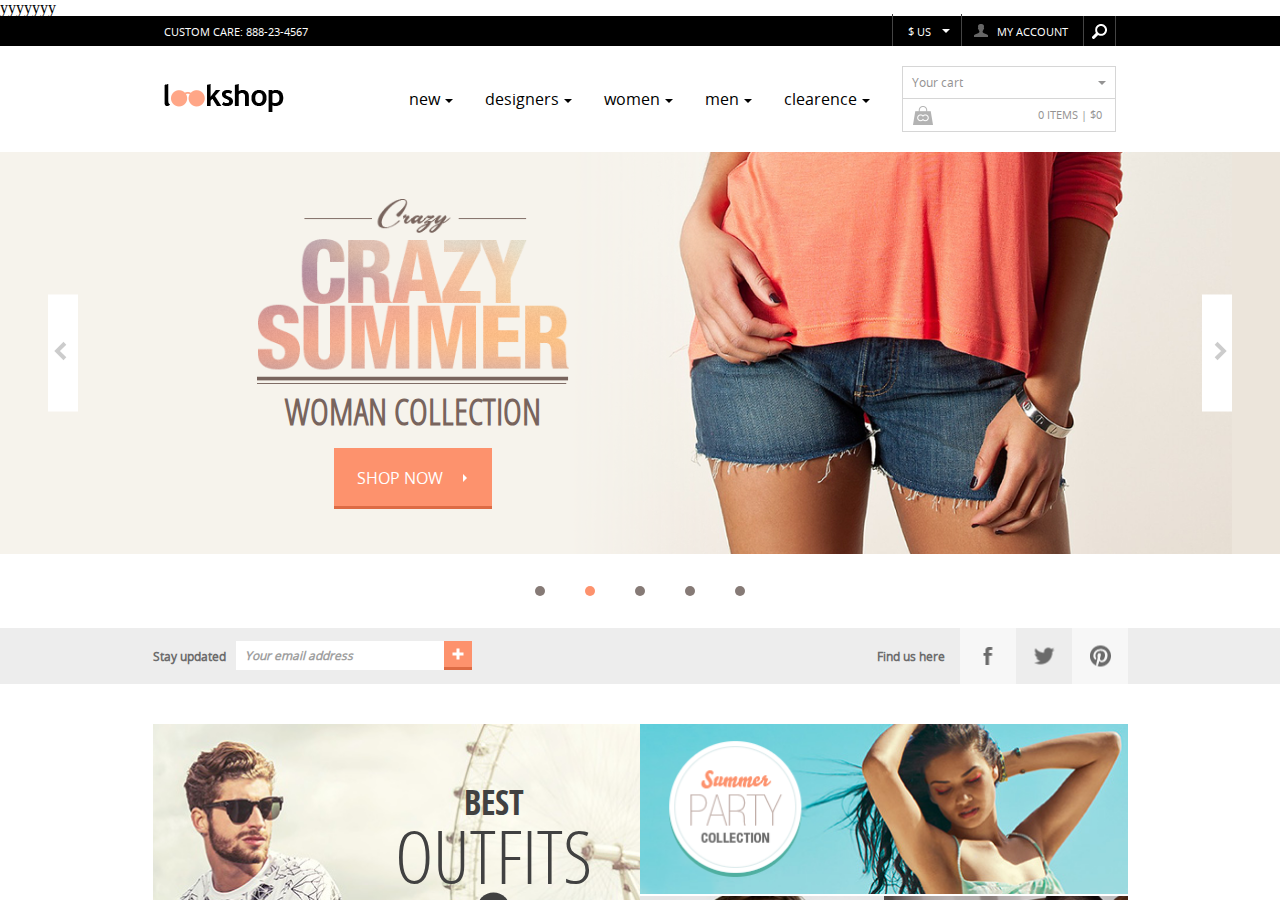
==== commit c9935cf2: "add p" ====
--- a/index.html
+++ b/index.html
@@ -12,6 +12,7 @@
   <div class="wrapper">
   <!-- header -->
     <header class="header-container">
+      <p>yyyyyyy</p>
       <div class="headerpart-top-block">
         <div class="headerpart-top str">
           <div class="headerpart-top-item str">
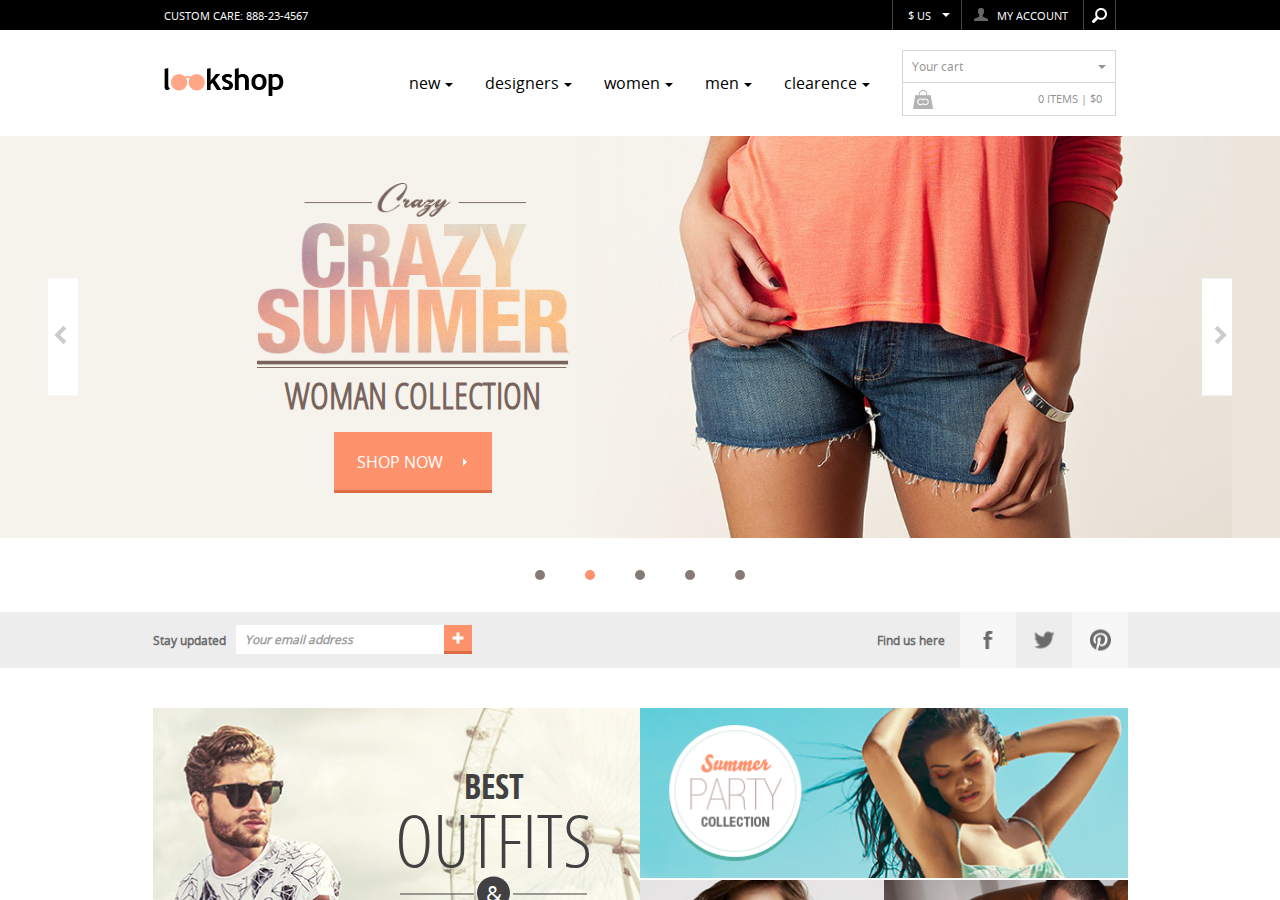
==== commit 04f30029: "first commit" ====
--- a/index.html
+++ b/index.html
@@ -12,7 +12,6 @@
   <div class="wrapper">
   <!-- header -->
     <header class="header-container">
-      <p>yyyyyyy</p>
       <div class="headerpart-top-block">
         <div class="headerpart-top str">
           <div class="headerpart-top-item str">
